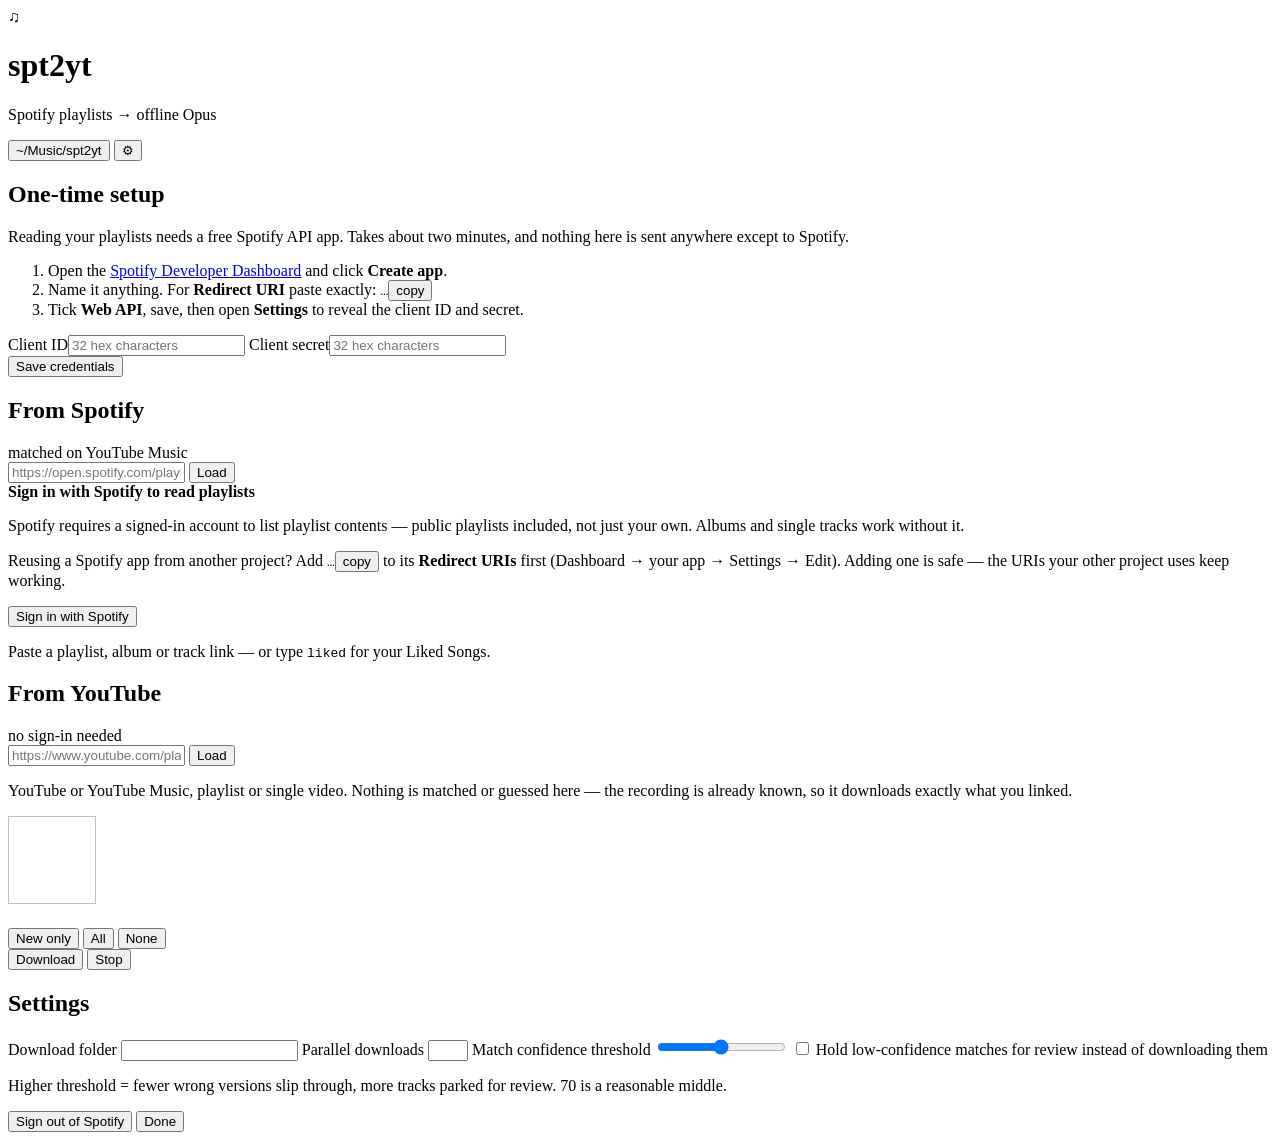
==== src/spt2yt/static/index.html @ 806ad8a4 "Add spt2yt: Spotify and YouTube playlists to offline Opus A local web app that turns playlists into " ====
<!doctype html>
<html lang="en">
<head>
<meta charset="utf-8">
<meta name="viewport" content="width=device-width, initial-scale=1">
<title>spt2yt</title>
<link rel="stylesheet" href="/static/style.css">
<link rel="icon" href="data:image/svg+xml,<svg xmlns='http://www.w3.org/2000/svg' viewBox='0 0 32 32'><text y='26' font-size='26'>&#127925;</text></svg>">
</head>
<body>

<header class="topbar">
  <div class="brand">
    <span class="logo">&#9835;</span>
    <div>
      <h1>spt2yt</h1>
      <p class="tagline">Spotify playlists &rarr; offline Opus</p>
    </div>
  </div>
  <div class="topbar-right">
    <button id="folder-btn" class="ghost" title="Open the download folder">
      <span id="folder-label">~/Music/spt2yt</span>
    </button>
    <button id="settings-btn" class="ghost icon" title="Settings">&#9881;</button>
    <div id="account"></div>
  </div>
</header>

<main>

  <!-- first-run credential setup -->
  <section id="setup" class="card hidden">
    <h2>One-time setup</h2>
    <p class="muted">
      Reading your playlists needs a free Spotify API app. Takes about two minutes,
      and nothing here is sent anywhere except to Spotify.
    </p>
    <ol class="steps">
      <li>Open the <a href="https://developer.spotify.com/dashboard" target="_blank" rel="noreferrer">Spotify Developer Dashboard</a> and click <b>Create app</b>.</li>
      <li>Name it anything. For <b>Redirect URI</b> paste exactly:
        <span class="copyrow"><code id="redirect-uri">&hellip;</code><button class="ghost tiny" data-copy="redirect-uri">copy</button></span>
      </li>
      <li>Tick <b>Web API</b>, save, then open <b>Settings</b> to reveal the client ID and secret.</li>
    </ol>
    <div class="field-row">
      <label>Client ID<input id="client-id" type="text" spellcheck="false" placeholder="32 hex characters"></label>
      <label>Client secret<input id="client-secret" type="password" spellcheck="false" placeholder="32 hex characters"></label>
    </div>
    <button id="save-creds" class="primary">Save credentials</button>
  </section>

  <!-- playlist loader -->
  <section id="loader" class="card">
    <div class="card-head">
      <h2><span class="src-dot sp"></span>From Spotify</h2>
      <span class="muted small">matched on YouTube Music</span>
    </div>
    <div class="loadrow">
      <input id="playlist-url" type="text" spellcheck="false"
             placeholder="https://open.spotify.com/playlist/…  (or an album link, or “liked”)">
      <button id="load-btn" class="primary">Load</button>
    </div>
    <div id="signin-required" class="banner signin hidden">
      <div class="signin-text">
        <b>Sign in with Spotify to read playlists</b>
        <p class="small muted">
          Spotify requires a signed-in account to list playlist contents &mdash; public
          playlists included, not just your own. Albums and single tracks work without it.
        </p>
        <p class="small muted">
          Reusing a Spotify app from another project? Add
          <span class="copyrow"><code id="redirect-uri-2">&hellip;</code><button class="ghost tiny" data-copy="redirect-uri-2">copy</button></span>
          to its <b>Redirect URIs</b> first (Dashboard &rarr; your app &rarr; Settings &rarr;
          Edit). Adding one is safe &mdash; the URIs your other project uses keep working.
        </p>
      </div>
      <button id="signin-btn" class="primary">Sign in with Spotify</button>
    </div>
    <p class="hint" id="loader-hint">
      Paste a playlist, album or track link &mdash; or type <code>liked</code> for your Liked Songs.
    </p>
    <div id="loader-error" class="banner error hidden"></div>
  </section>

  <!-- youtube loader -->
  <section id="yt-loader" class="card">
    <div class="card-head">
      <h2><span class="src-dot yt"></span>From YouTube</h2>
      <span class="muted small">no sign-in needed</span>
    </div>
    <div class="loadrow">
      <input id="yt-url" type="text" spellcheck="false"
             placeholder="https://www.youtube.com/playlist?list=…  or a video link">
      <button id="yt-load-btn" class="primary">Load</button>
    </div>
    <p class="hint">
      YouTube or YouTube&nbsp;Music, playlist or single video. Nothing is matched or
      guessed here &mdash; the recording is already known, so it downloads exactly what
      you linked.
    </p>
    <div id="yt-error" class="banner error hidden"></div>
  </section>

  <!-- playlist contents -->
  <section id="playlist" class="hidden">
    <div class="playlist-head card">
      <img id="pl-cover" alt="" width="88" height="88">
      <div class="pl-meta">
        <span id="pl-kind" class="pill"></span>
        <h2 id="pl-name"></h2>
        <p id="pl-owner" class="muted"></p>
        <div id="sync-summary" class="sync"></div>
      </div>
      <div class="pl-actions">
        <div class="selectors">
          <button class="ghost tiny" data-select="new">New only</button>
          <button class="ghost tiny" data-select="all">All</button>
          <button class="ghost tiny" data-select="none">None</button>
        </div>
        <button id="download-btn" class="primary big">Download</button>
        <button id="cancel-btn" class="danger hidden">Stop</button>
      </div>
    </div>

    <div id="job-banner" class="banner hidden"></div>
    <div id="tracks" class="tracks"></div>
  </section>

</main>

<!-- settings drawer -->
<div id="settings-panel" class="drawer hidden">
  <div class="drawer-inner card">
    <h2>Settings</h2>
    <label>Download folder
      <input id="set-output" type="text" spellcheck="false">
    </label>
    <label>Parallel downloads
      <input id="set-jobs" type="number" min="1" max="8">
    </label>
    <label>Match confidence threshold <span id="thr-value" class="muted"></span>
      <input id="set-threshold" type="range" min="0" max="100" step="5">
    </label>
    <label class="checkline">
      <input id="set-skip" type="checkbox">
      <span>Hold low-confidence matches for review instead of downloading them</span>
    </label>
    <p class="muted small">
      Higher threshold = fewer wrong versions slip through, more tracks parked for
      review. 70 is a reasonable middle.
    </p>
    <div class="drawer-actions">
      <button id="logout-btn" class="ghost">Sign out of Spotify</button>
      <button id="settings-close" class="primary">Done</button>
    </div>
  </div>
</div>

<template id="track-template">
  <article class="track" data-status="pending">
    <input type="checkbox" class="tsel" checked>
    <span class="tnum"></span>
    <img class="tart" alt="" width="40" height="40" loading="lazy">
    <div class="tmain">
      <div class="ttitle"></div>
      <div class="tartist"></div>
      <div class="tmatch"></div>
    </div>
    <div class="tright">
      <div class="tstatus"></div>
      <div class="tbar"><div class="tfill"></div></div>
    </div>
    <button class="ghost tiny tfix hidden">Fix match</button>
  </article>
</template>

<script src="/static/app.js"></script>
</body>
</html>
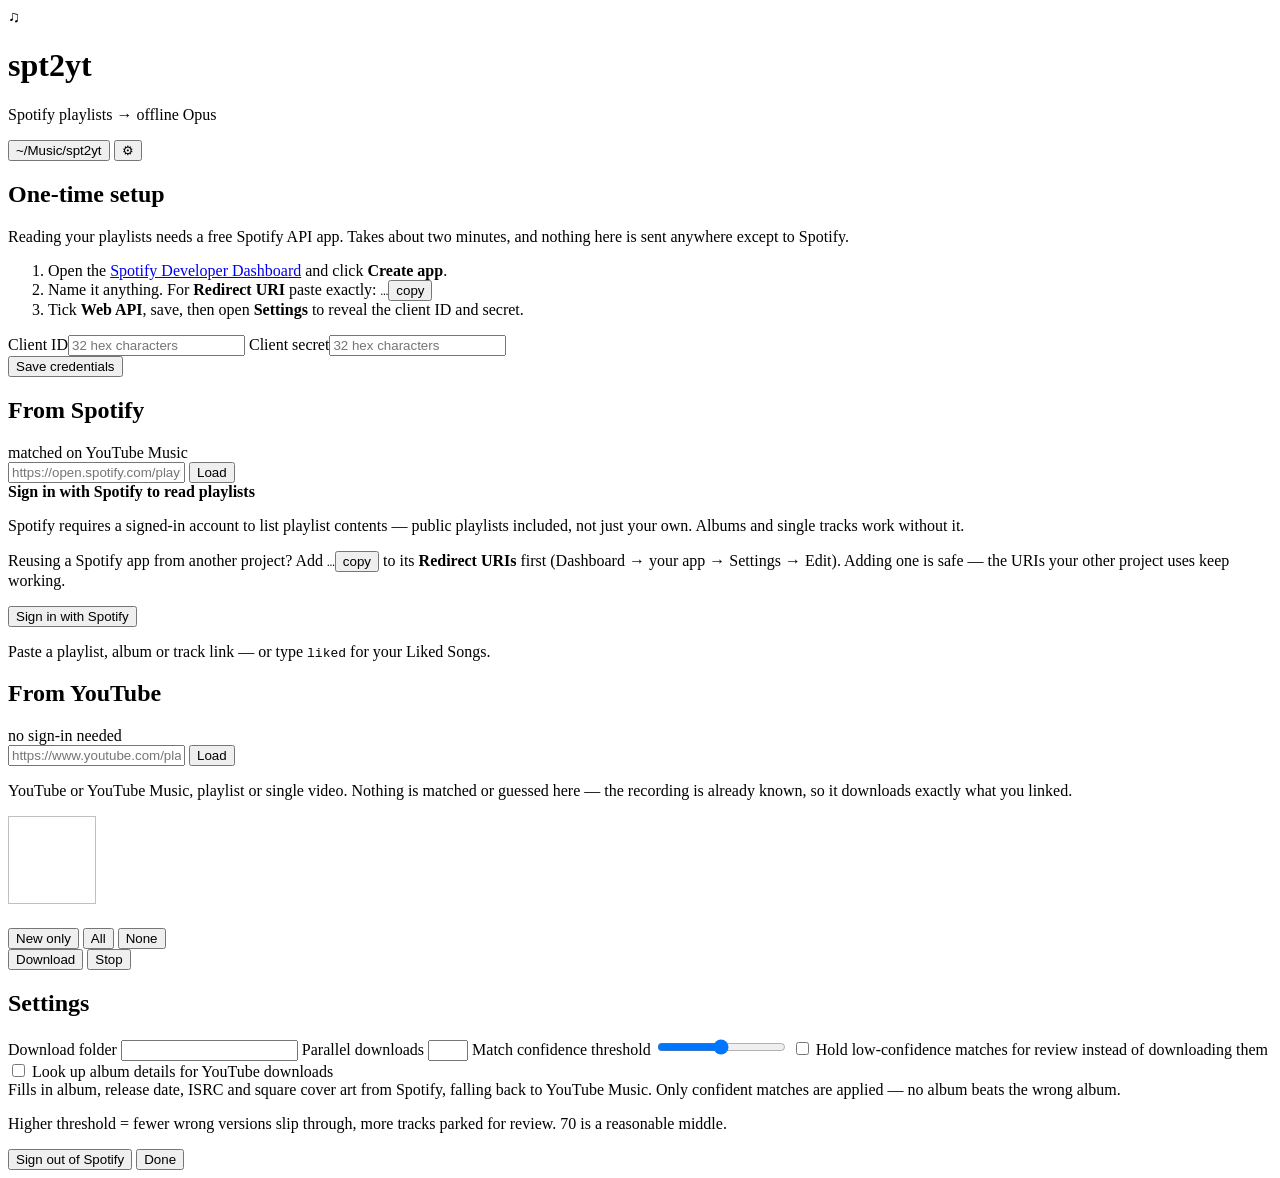
==== commit d2888ea8: "Add YouTube metadata enrichment and a test suite Enrichment: a YouTube track arrives with no album, " ====
--- a/src/spt2yt/static/index.html
+++ b/src/spt2yt/static/index.html
@@ -145,6 +145,14 @@
       <input id="set-skip" type="checkbox">
       <span>Hold low-confidence matches for review instead of downloading them</span>
     </label>
+    <label class="checkline">
+      <input id="set-enrich" type="checkbox">
+      <span>Look up album details for YouTube downloads
+        <br><span class="muted small">Fills in album, release date, ISRC and square cover art
+        from Spotify, falling back to YouTube Music. Only confident matches are
+        applied &mdash; no album beats the wrong album.</span>
+      </span>
+    </label>
     <p class="muted small">
       Higher threshold = fewer wrong versions slip through, more tracks parked for
       review. 70 is a reasonable middle.
